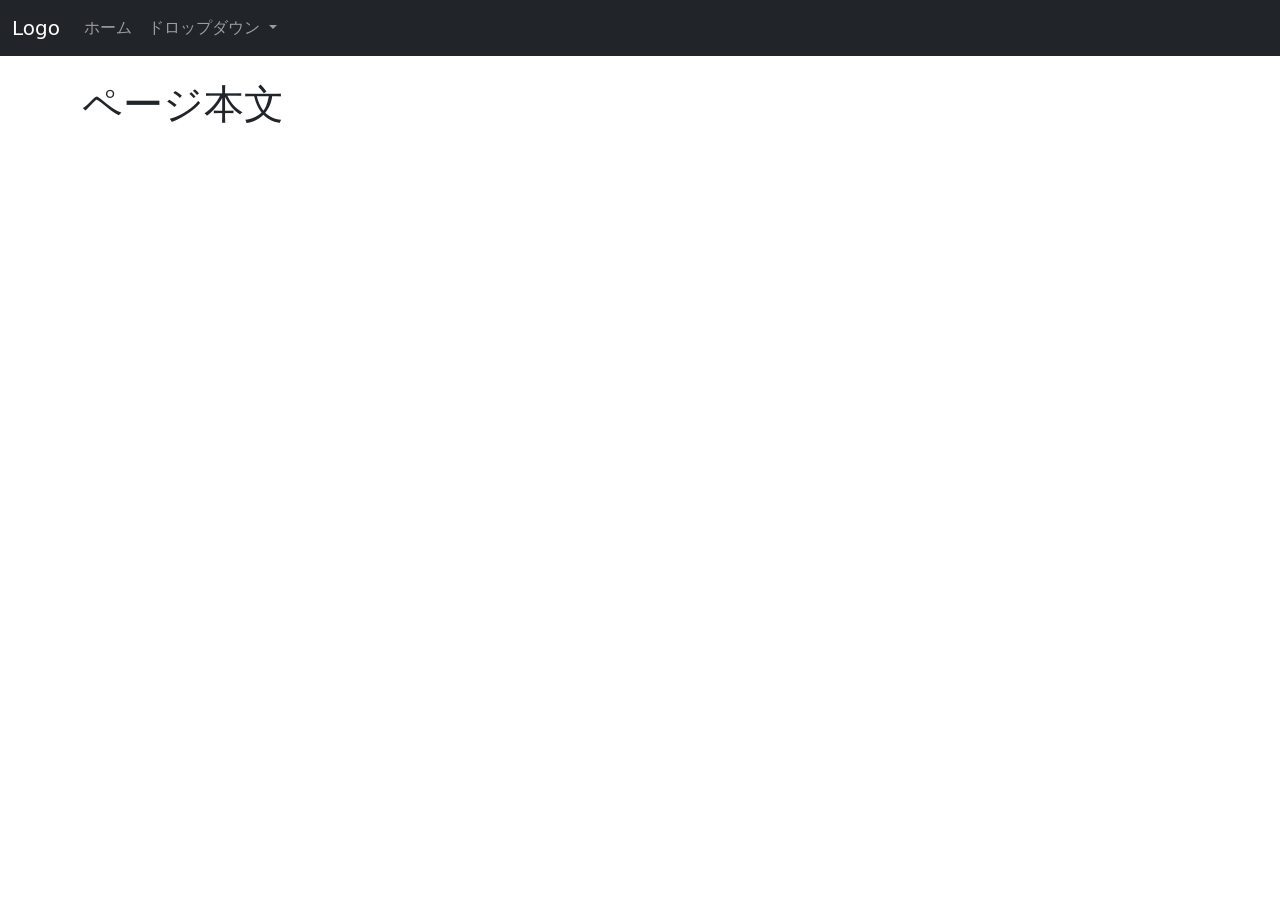
==== navbar-bs5-js/index.html @ 521a41d6 "Add files via upload" ====
<!DOCTYPE html>
<html lang="ja">
<head>
  <meta charset="UTF-8">
  <meta name="viewport" content="width=device-width, initial-scale=1">

  <title>ページタイトル</title>

  <link
    href="https://cdn.jsdelivr.net/npm/bootstrap@5.3.3/dist/css/bootstrap.min.css"
    rel="stylesheet"
  >
</head>
<body>

  <div id="navbar-container"></div>

  <main class="container mt-4">
    <h1>ページ本文</h1>
  </main>

  <script src="js/navbar.js"></script>

  <script src="https://cdn.jsdelivr.net/npm/bootstrap@5.3.3/dist/js/bootstrap.bundle.min.js"></script>

</body>
</html>
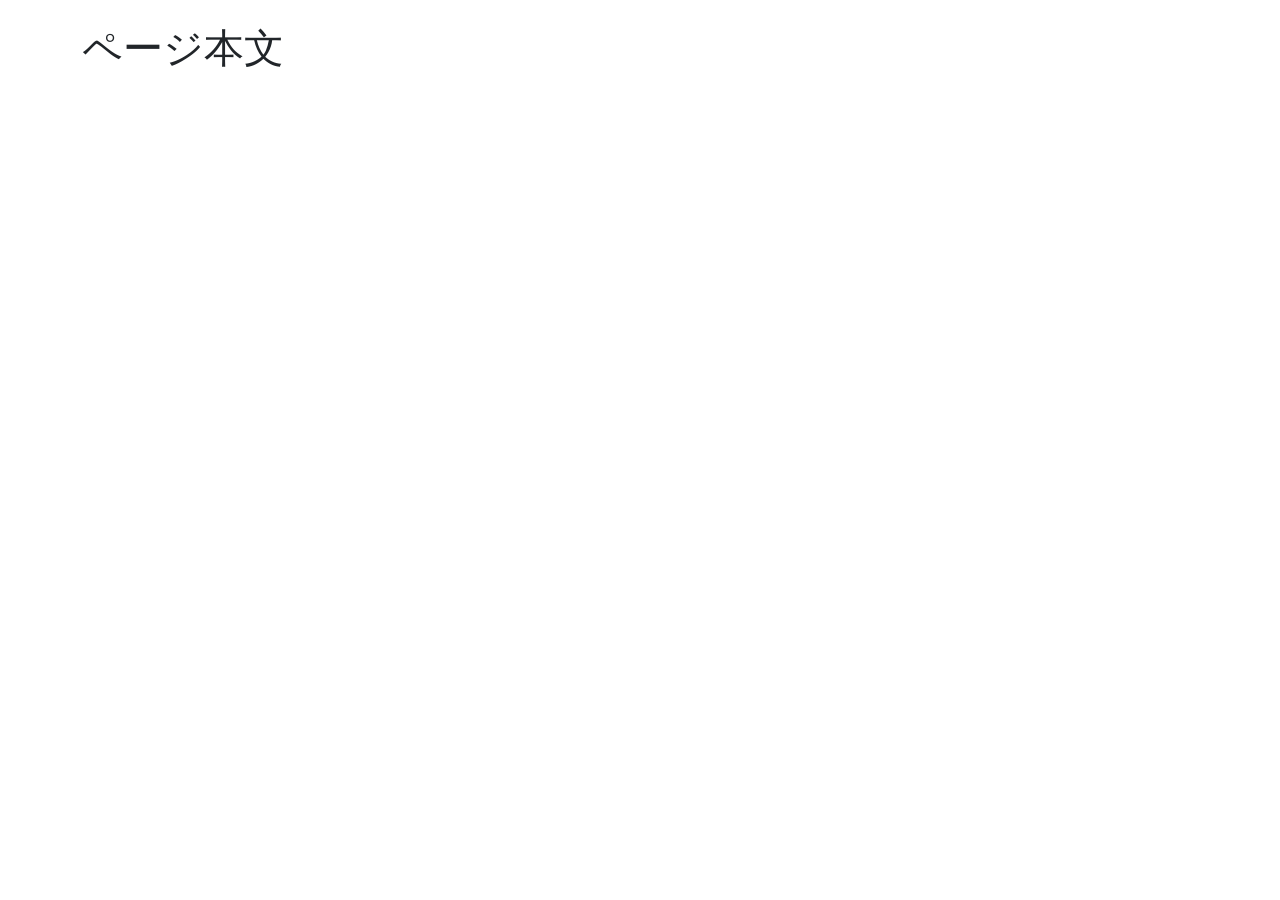
==== commit daa420b7: "Update index.html" ====
--- a/navbar-bs5-js/index.html
+++ b/navbar-bs5-js/index.html
@@ -19,7 +19,7 @@
     <h1>ページ本文</h1>
   </main>
 
-  <script src="js/navbar.js"></script>
+  <script src="https://blogger-dev.imada-test.workers.dev/navbar-bs5-js/js/navbar.js"></script>
 
   <script src="https://cdn.jsdelivr.net/npm/bootstrap@5.3.3/dist/js/bootstrap.bundle.min.js"></script>
 
